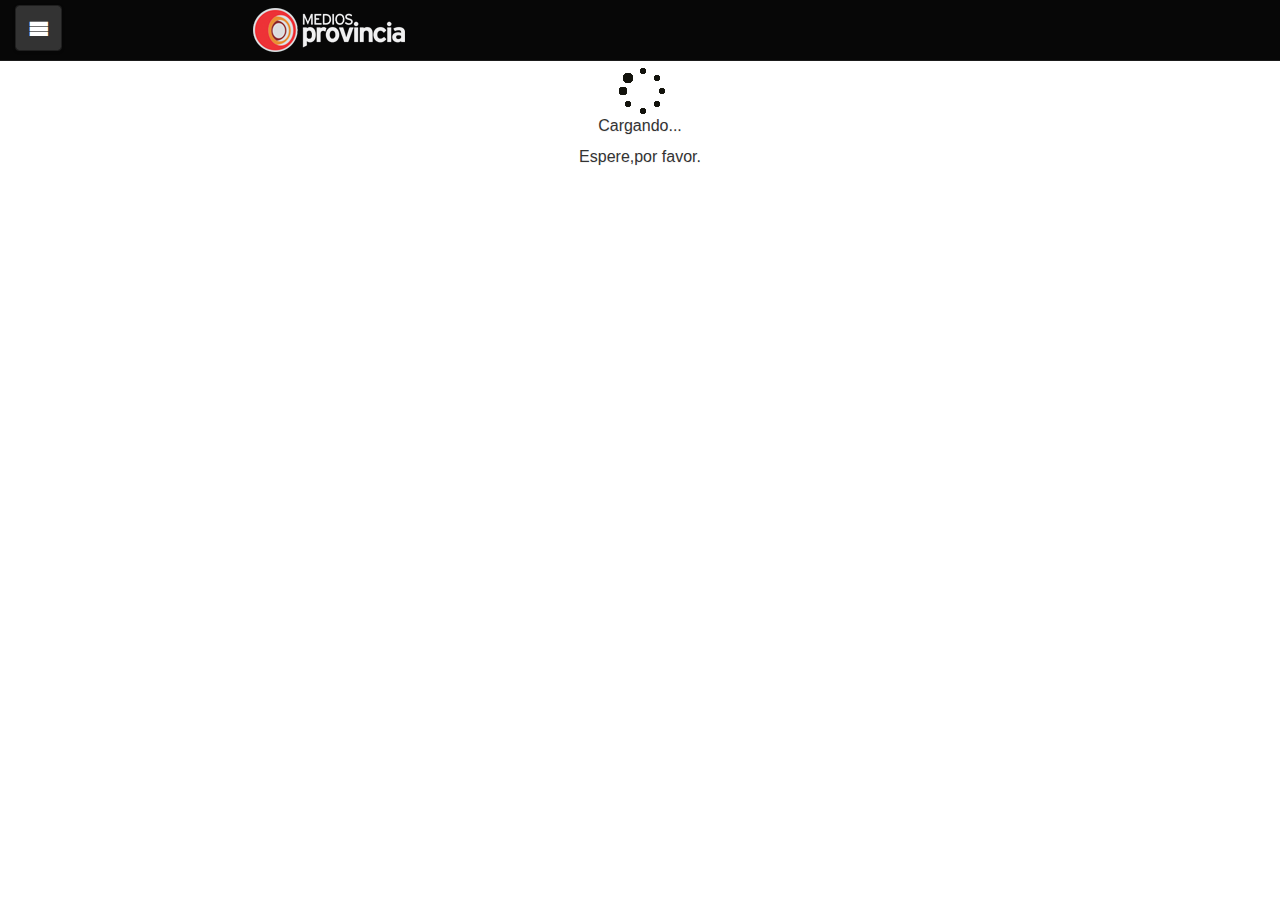
==== index.html @ b124d8d7 "enlaces nuevo intento" ====
﻿<!DOCTYPE html>

<html>

    <head>
		<meta name="viewport" content="width=device-width, initial-scale=1, maximum-scale=1">
		<link rel="stylesheet" type="text/css" href="css/main.css">
		<link rel="stylesheet" type="text/css" href="css/bootstrap.min.css">
		<link rel="stylesheet" type="text/css" href="jquery.mobile/jquery.mobile-1.4.5.css">
		<link rel="stylesheet" type="text/css" href="jquery.mobile/icon-pack-custom.css">
		<SCRIPT TYPE="text/javascript" src="jquery.mobile/jquery-1.7.2.min"></SCRIPT>
		<SCRIPT TYPE="text/javascript" src="jquery.mobile/jquery.mobile-1.4.5.js"></SCRIPT>
		<script type="text/javascript" src="cordova.js"></script>	
		<script type="text/javascript" charset="utf-8" src="plugins/org.apache.cordova.inappbrowser/www/inappbrowser.js"></script>
	<script>
document.addEventListener("deviceready", onDeviceReady, false);
function onDeviceReady() {
    window.open = cordova.InAppBrowser.open;
}

		function show(url) {

    var target = "_blank";

    var options = "location=yes,hidden=yes";

    inAppBrowserRef = cordova.InAppBrowser.open(url, target, options);

    inAppBrowserRef.addEventListener('loadstart', loadStartCallBack);

    inAppBrowserRef.addEventListener('loadstop', loadStopCallBack);

    inAppBrowserRef.addEventListener('loaderror', loadErrorCallBack);

}
		</script>
    </head>
	<body >
	 <!------------Pagina Principal------- -->
		<div data-role="page" id="principal" data-title="Principal">
			<div  data-role="panel" data-display="reveal" data-position="left" id="panel1">
				<div data-role="header" class="ui-b" data-theme="b"> <h1 >Menú</h1>
					<a class="ui-btn-left" href="#demo-links" data-rel="close" data-icon="delete" data-role="button" data-iconpos="notext"></a>
				</div>
				<div data-role="content">
					<ul data-role="listview" style="margin:0px"> 
						<li> <a onclick="noticias('1')" data-transition='flip' href="#todas"  > Informaci&oacuten General</a></li>
						<li> <a onclick="noticias('2')" data-transition='flip' href="#todas"> Policiales</a></li>
						<li> <a onclick="noticias('3')" data-transition='flip' href="#todas"  > Interior</a></li>
						<li> <a onclick="noticias('4')" data-transition='flip' href="#todas"  > Nacionales</a></li>
						<li> <a onclick="noticias('5')" data-transition='flip' href="#todas"  > Internacionales</a></li>
						<li> <a onclick="noticias('6')" data-transition='flip' href="#todas"> Deportes</a></li>
						<li> <a onclick="noticias('7')"  data-transition='flip' href="#todas"> Espet&aacuteculos </a></li>
						<li> <a href="#contacto"  data-transition='flip' > Contacto</a></li>
					</ul>
						
				</div>
				
			</div><!--fin panel-->
			<div data-role="header"  data-id="fijo" data-position="fixed" class="ui-b" data-theme="b" style="  padding: 5px 0px 5px 0px;">
				<div class="col-xs-2">
					<a href="#panel1" id="butonham" data-role="button"  data-theme="b"><span class="icon-menu"></span></a>
				</div>
				<div class="col-xs-10">
					<img src="img/medios_provincia.png">
				</div>
					
			</div>
			<div data-role="content" class="ui-fondo" data-theme="fondo">
				<div id="cargando" class="cargando" ><img  src="img/load.gif" >
				<p>Cargando...</p>
				<p>Espere,por favor. </p>
				
				</div>
				 
				<div class="carusel">
					<div id="myCarousel" class="carousel slide" data-ride="carousel">
						<div class="carousel-inner" role="listbox">
							
						</div>
						<a class="left carousel-control" href="https://getbootstrap.com/examples/carousel/#myCarousel" role="button" data-slide="prev">
							<span class="icon-left" aria-hidden="true"></span>
							<span class="sr-only">Previous</span>
						</a>
						<a class="right carousel-control" href="https://getbootstrap.com/examples/carousel/#myCarousel" role="button" data-slide="next">
							<span class=" icon-right" aria-hidden="true"></span>
							<span class="sr-only">Next</span>
						</a>
					</div><!-- /.carousel -->
					<!--<a class="boton-mas" href="#tiempopopular" onclick="tiempopopular()" data-role="button" data-icon="plus" data-iconpos="left">
					<p>Más Noticias en</p>
						<img class="img-responsive" src="img/tiempo-popular.png">
					</a>-->
				</div>
				<div class="opciones row">
					<div class="col-xs-12"><p  class="titulo-seccion">Más noticias</p></div>
					<div class="col-xs-12">
						<a href="#tiempopopular" data-transition='flip'>
							<img class="img-responsive" src="img/tiempo-popular.png">
						</a>
					</div>
					<div class="col-xs-12"><p  class="titulo-seccion">Síguenos</p></div>
					<div class="col-xs-6 ">	<div class="col-xs-12"><a href="https://www.facebook.com/c13mediosprovincia/?fref=ts"  data-transition="pop" onclick="cargarview()" ><img class="img-responsive" src="img/facebook.png"></a></div>	<div class="col-xs-12"><span>MediosProvincia</span></div></div>
					<div class="col-xs-6 "><a href="https://twitter.com/mediosprovincia" target="_system" onclick="cargarview()"><div class="col-xs-12"><img class="img-responsive" src="img/twitter.png"></div><div class="col-xs-12"><span>@mediosProvincia</span></div></a></div>
					
					<div class="col-xs-12"><p class="titulo-seccion">Escúchanos </p></div>
					<div class="col-xs-4"><a href="#" onclick="show('http://tunein.com/radio/Radio-Provincia-919-s158176/')"><img class="img-responsive" src="img/radio_provincia.png"></div></a>
					<div class="col-xs-4"><a href="http://tun.in/sftBG" target="_system" onclick="cargarview()"><img class="img-responsive"src="img/radio_blue.png"></a></div>
					<div class="col-xs-4"><a href="http://tun.in/sftBG" target="_blank" onclick="cargarview()"><img class="img-responsive"src="img/radio_blue.png"></a></div>
					<div class="col-xs-4"><a href="http://tun.in/sftBG" target="_self" onclick="cargarview()"><img class="img-responsive"src="img/radio_blue.png"></a></div>
					<div class="col-xs-4"><a href="#" onclick="window.open('http://tun.in/sftwu', '_system');"><img class="img-responsive" src="img/radio_sur.png"></a></div>
						
					<div class="col-xs-12"><p  class="titulo-seccion">Míranos </p></div>
					<div class="col-xs-4"><a href="http://www.ustream.tv/channel/medios-provincia" onclick="cargarview()" target="_system"><img class="img-responsive" src="img/canal13.png" style="  width: 100px; "></a></div>
					<div class="col-xs-4"><a href="https://www.youtube.com/channel/UCHw7xtqHYqdsENbX_fJTfrA" onclick="cargarview()" target="_system"><img class="img-responsive" src="img/gente.png" style="  width: 100px; "></a></div>					
					<div class="col-xs-4"><a href="https://www.youtube.com/channel/UCIkNEcci_cyXraDcw_XKsuA" onclick="cargarview()" target="_blank"><img class="img-responsive" src="img/noticiero13.png" style="  width: 100px; "></a></div>
						
					<div class="col-xs-12"><p  class="titulo-seccion">Contáctenos </p></div>
					<div class="col-xs-4"><a onclick="whatsapp();" target="_system"><div class="col-xs-12"><img class="img-responsive" src="img/whatsapp.png"></div><div class="col-lg-12"><span>380-4499197</span></div></a></div>
					<div class="col-xs-4"><a href="#contacto"  ><div class="col-xs-12"><img class="img-responsive" src="img/webmail.png"></div><div class="col-lg-12"><span>Envianos Aquí</span></div></a></div>
					<div class="col-xs-4"><a href="tel:+543804490111"><div class="col-xs-12"><img class="img-responsive" src="img/telefono.png"></div><div class="col-lg-12"><span>380-4490111</span></div></a></div>
								
				</div>
					
			</div>
			<div data-role="footer" >
				
			</div>
				
		</div>
		<div data-role="page" id="tiempopopular"  data-title="">
		<script> 
			tiempopopular();
			function tiempopopular() 
{
$("#primera").html("");
$("#secundarias").html("");
	archivoValidacion = "http://www.tiempopopular.com.ar/json/principal.php?jsoncallback=?"


	$.getJSON( archivoValidacion, {id:1})

	.done(function(data2) {
	
	/*$("#cargando").css("display","none");*/
		$(data2).each(function (index, data2) {
			$("#primera").append(
		
			"<a href='#noticia1' data-transition='flip'  onclick='cargar("+data2.id_Noticia+");'>"+
			"<H1 class='titulo_primera'>"+data2.titulo+"</h1>"+
			"<div style='float: right;   position: absolute;'>"+
				"<a  onclick='redsocial("+1+","+data2.id_Noticia+")'><span class='icon-whatsapp'></span></a>"+
				"<a onclick='redsocial("+2+","+data2.id_Noticia+")'><span class='icon-facebook'></span></a>"+
				"<a onclick='redsocial("+3+","+data2.id_Noticia+")'><span class='icon-twitter'></span></a></div>"+
			"<img class='img-responsive' src='http://tiempopopular.com.ar/2014/imagenes/"+data2.url+"_s.jpg'>"+
			" </a> <hr>"
			);
		});
		$("#cargando2").css("display","none");
		
	})
	
	.error( function(data2) { 
	$("#cargando2").css("display","block");
	$("#cargando2").append("<p>Compruebe su conexion a internet</p>"); } )

	$.getJSON( archivoValidacion, {id:2})

		.done(function(data2) {
		
		/*$("#cargando").css("display","none");*/
			$(data2).each(function (index, data2) {
				$("#secundarias").append(
			
				"<a href='#noticia1' data-transition='flip'  onclick='cargar("+data2.id_Noticia+");'>"+
			"<H1 class='titulo_primera'>"+data2.titulo+"</h1>"+
			"<div style='float: right;   position: absolute;'>"+
				"<a  onclick='redsocial("+1+","+data2.id_Noticia+")'><span class='icon-whatsapp'></span></a>"+
				"<a onclick='redsocial("+2+","+data2.id_Noticia+")'><span class='icon-facebook'></span></a>"+
				"<a onclick='redsocial("+3+","+data2.id_Noticia+")'><span class='icon-twitter'></span></a></div>"+
			"<img class='img-responsive' src='http://tiempopopular.com.ar/2014/imagenes/"+data2.url+"_s.jpg'>"+
			" </a> <hr>"
				);
			});
			$("#cargando").css("display","none");
			
		})
			$.getJSON( archivoValidacion, {id:3})

		.done(function(data2) {
	
		/*$("#cargando").css("display","none");*/
			$(data2).each(function (index, data2) {
		
				$("#infogral").append(
							
							"<div class='row'><a href='#noticia1' data-transition='flip'  onclick='cargar("+data2.id_Noticia+");'>"+
						
				"<div class='col-xs-12 col-sm-12'><div class='box-img-secundarias'><img  class='img-responsive' src='http://tiempopopular.com.ar/2014/imagenes/"+data2.url+"_s.jpg'></div>"+
				"<div class='box-titulo-secundarias'><H1 class='titulo_segundas'>"+data2.titulo+"</h1></div></div>"+
				"<div class='redes'>"+
					"<a  onclick='redsocial("+1+","+data2.id_Noticia+")'><span class='icon-whatsapp'></span></a>"+
					"<a onclick='redsocial("+2+","+data2.id_Noticia+")'><span class='icon-facebook'></span></a>"+
					"<a onclick='redsocial("+3+","+data2.id_Noticia+")'><span class='icon-twitter'></span></a></div>"+
				"</a></div> <hr>"
									
									);
			
			
			});
			$("#cargando").css("display","none");
		
		})
		
	}	
		</script>
			<div  data-role="panel" data-display="reveal" data-position="left" id="panel2">
				<div data-role="header" class="ui-b" data-theme="b"> <h1 >Menú</h1>
					<a class="ui-btn-left" href="#demo-links" data-rel="close" data-icon="delete" data-role="button" data-iconpos="notext"></a>
				</div>
				<div data-role="content">
					<ul data-role="listview" style="margin:0px"> 
						<li> <a onclick="noticias('1')" data-transition='flip' href="#todas"  > Informaci&oacuten General</a></li>
						<li> <a onclick="noticias('2')" data-transition='flip' href="#todas"> Policiales</a></li>
						<li> <a onclick="noticias('3')" data-transition='flip' href="#todas"  > Interior</a></li>
						<li> <a onclick="noticias('4')" data-transition='flip' href="#todas"  > Nacionales</a></li>
						<li> <a onclick="noticias('5')" data-transition='flip' href="#todas"  > Internacionales</a></li>
						<li> <a onclick="noticias('6')" data-transition='flip' href="#todas"> Deportes</a></li>
						<li> <a onclick="noticias('7')"  data-transition='flip' href="#todas"> Espet&aacuteculos </a></li>
						<li> <a href="#contacto"  data-transition='flip' > Contacto</a></li>
					</ul>
						
				</div>
				
			</div><!--fin panel-->
			<div data-role="header"  data-id="fijo" data-position="fixed" class="ui-b" data-theme="b" style="  padding: 5px 0px 5px 0px;">
				<div class="col-xs-2 col-sm-2">	
					<a href="#panel2" id="butonham" data-role="button"  data-theme="b"><span class="icon-menu"></span></a>
				</div>
				<div class="col-xs-7 col-sm-7">
					
				</div>	
				<div class="col-xs-3 col-sm-3">
					<a href="#principal" data-role="button" data-rel="back" data-iconpos="notext"><span class="icon-back"></span></a>
				</div>
			</div>
			<div data-role="content" class="ui-fondo" data-theme="fondo">
				<div id="cargando2" class="cargando" ><img  src="img/load.gif" ><p>Cargando...</p></div>
				<div class="col-lg-12 logo">
					<img class="img-responsive"  src="img/tiempo-popular.png">
					<p >
						<a class="web" href="http://www.tiempopopular.com.ar" target="_system"  onclick="tiempopopular()"><span class="icon-web"></span> Ver Web </a>
					</p>
				</div>
				<div class="row" id="primera"></div>	
				<div class="row" id="secundarias"></div>
				<div class="row" id="infogral">
				<span class="title-categoria">Información General</span>
				</div>
					<p  class="titulo-mas">Más noticias</p>
				<div class="row box-mas">
			
					<div class="col-xs-6"><a onclick="noticias('3')"  data-transition='flip' href="#todas">Interior</a></div>
					<div class="col-xs-6"><a onclick="noticias('2')"  data-transition='flip' href="#todas">Policiales</a></div>
					<div class="col-xs-6"><a onclick="noticias('4')"  data-transition='flip' href="#todas">Nacionales</a></div>
					<div class="col-xs-6"><a onclick="noticias('5')"  data-transition='flip' href="#todas">Internacionales</a></div>
					<div class="col-xs-6"><a onclick="noticias('6')"  data-transition='flip' href="#todas">Deportes</a></div>
					<div class="col-xs-6"><a onclick="noticias('7')"  data-transition='flip' href="#todas">Espet&aacuteculos </a></div>
					
			
				
				</div>
			</div>
			<div data-role="footer" >
			www.tiempopopular.com.ar
			</div>
		</div>
		
		<!------------Pagina Noticia Indivudual--------->
	<div data-role="page"   id="noticia1">
	
			
			<div data-role="header"  data-id="fijo" data-position="fixed" class="ui-b" data-theme="b" style="  padding: 5px 0px 5px 0px;">
							
				<div class="col-xs-9">
					
				</div>
				<div class="col-xs-3">
					<a href="#principal" data-role="button" data-rel="back" data-iconpos="notext"><span class="icon-back"></span></a>
				</div>
				
					
			</div>
			<div data-role="content" class="ui-fondo" data-theme="fondo">
				<div class="col-lg-12 logo">
					<img class="img-responsive"  src="img/tiempo-popular.png">
				</div>
				<div id="noticia"></div>
			</div>
			<div data-role="footer" data-id="fijo"  >
			<p> compartí esta noticia </p>
				<div id="iconos">
					
				</div>
			</div>
	</div>
	<!--- todas -->
	<div data-role="page" id="todas">
		
			<div data-role="header"  data-id="fijo" data-position="fixed" class="ui-b" data-theme="b" style="  padding: 5px 0px 5px 0px;">
				<div class="col-xs-2 col-sm-2">	
				
				</div>
				<div class="col-xs-7 col-sm-7">
					<img src="img/medios_provincia.png">
				
				</div>	
				<div class="col-xs-3 col-sm-3">
					<a href="#principal" data-role="button" data-rel="back" data-iconpos="notext"><span class="icon-back"></span></a>
				</div>
			</div>
			<div data-role="content" class="ui-fondo"  data-theme="fondo">
			
			<form class="ui-filterable">
			<input id="filtronoticia" data-type="search"></form>
			<ul data-role="listview" data-filter="true" data-input="#filtronoticia"		data-inset="true"	id="noticias">

	
			</div>
			
		
			
				
		<div data-role="footer" >
		<p  class="titulo-mas">Más noticias</p>
				<div class="row box-mas">
			
					<div class="col-xs-6"><a onclick="noticias('3')"  data-transition='flip' href="#todas">Interior</a></div>
					<div class="col-xs-6"><a onclick="noticias('2')"  data-transition='flip' href="#todas">Policiales</a></div>
					<div class="col-xs-6"><a onclick="noticias('4')"  data-transition='flip' href="#todas">Nacionales</a></div>
					<div class="col-xs-6"><a onclick="noticias('5')"  data-transition='flip' href="#todas">Internacionales</a></div>
					<div class="col-xs-6"><a onclick="noticias('6')"  data-transition='flip' href="#todas">Deportes</a></div>
					<div class="col-xs-6"><a onclick="noticias('7')"  data-transition='flip' href="#todas">Espet&aacuteculos </a></div>
			
					
			
				
				</div>
			www.tiempopopular.com.ar
			</div>
			
	</div>
	
	<!------------Pagina Contacto--------->
	<div data-role="page" id="contacto">
			
			<div data-role="header"  data-id="fijo" data-position="fixed" class="ui-b" data-theme="b" style="  padding: 5px 0px 5px 0px;">		
				<div class="col-xs-9"><p> Contactesé con nosotros </p>				</div>
				<div class="col-xs-3">
					<a href="#principal" data-role="button" data-rel="back" data-iconpos="notext"><span class="icon-back"></span></a>
				</div>		
			</div>
			<div data-role="content" class="ui-fondo"  data-theme="fondo">
				<div class="col-lg-12">
					<div id="alertaco" style="display:none;"	class="alert alert-success" role="alert"></div>
					
					<div class="form-group">
						<input type="text"  class="form-control"  id="nombre" placeholder="Ingrese su Nombre">
					</div>
					<div class="form-group">
						<textarea name="" id="mensaje" placeholder="Su mensaje" data-mini="false"></textarea>
					</div>
				   <div class="form-group">
						<input id="btnDefaultSMS"  class="btn-contacto" onclick="enviarcorreo()" type="submit"   value="Enviar" >
					</div>
				</div>
			</div>
	</div>
	</body>
</html>

  
		<SCRIPT TYPE="text/javascript" src="js/phonegap-1.4.1.js"></SCRIPT>
		<script type="text/javascript" src="PushNotification.js"></script>
		<SCRIPT TYPE="text/javascript" src="js/jquery-2.0.3.js"></SCRIPT>
		<SCRIPT TYPE="text/javascript" src="js/bootstrap.min.js"></SCRIPT>
		
		<SCRIPT TYPE="text/javascript" src="js/main.js"></SCRIPT>
		 <script type="text/javascript" src="js/index.js"></script>
		 
        <script type="text/javascript">
		
		if (localStorage.getItem('clave')){
		init();
	
	}
	else{
		 
         app.initialize();

		 }
        </script>
		<script>
			$(document).ready(function(){
			alto=$( window ).height();
			centro=alto/3;
			centro2=centro;
			$("#cargando").css("min-height",alto);
			$("#cargando2").css("min-height",alto);
			$("#myCarousel").carousel({interval: 5000, pause: "hover"});
			})
			
			function whatsapp(){
			
			cordova.plugins.Whatsapp.send("+5493804499197");
			}
			
			function cargarview(){
			$("#cargando").html("");
	
			$("#cargando").css("display","block");
			$("#cargando").append("<img  src='img/load.gif'>"); 
			$("#cargando").append("<p>Cargando...</p>"); 
			$("#cargando").css("height","980px");
			$("#cargando").css("background","rgba(7, 7, 7, 0.57)");
			$("#cargando").css("padding-top","400px");
			$("#cargando").css("font-size","25px");
			
			$("#cargando").css("color","white");
			
			}
			
			
		</script>
		
</html>
---- css/main.css ----
.ui-bar-b{      
background: #070707 !important;
}		
a {    text-decoration: none;
    color: white !important;
}
span {
	font-size: 12px;
    color: black;
    text-shadow: none;
    text-align: center;
	    text-align: center;
    font-weight: 600;
}

.img-responsive {
    display: initial !important;
	}
.row{
    margin: 0px !important;;
}

.ui-header-fixed >img{
width: 50px;
float: left;

}
.ui-header-fixed >img:first-child{
width: 130px;
}
.ui-header-fixed p{
    text-shadow: none;
    font-size: 140%;
    font-weight: 100;
    text-align: right;

}

.ui-listview > .ui-li-static, .ui-listview > .ui-li-divider, .ui-listview > li > a.ui-btn {
    background-color: #6b6969 !important /*{a-bup-background-color}*/;
    border-color: #ddd /*{a-bup-border}*/;
    color: #333 /*{a-bup-color}*/;
    text-shadow: none !important;
}
.img-responsive{
    display: -webkit-inline-box;}
	
	
.cargando{
    height: 680px;
    position: absolute;
    z-index: 400;
    background: white;
    width: 100%;
    text-align: center;

}
.cargando p:first-child
{
    margin-top: 30%;
}

.carousel-caption p {
    font-size: 12px;
    margin: 10px;
    text-align: justify;
}
.carousel-caption h1 {
    margin-top: 0px !important;
    padding: 5px;
       font-weight: 900;
    text-align: center;
    line-height: 1;
  font-size: 25px;
    font-family: sans-serif;
    color: #fff;
    text-shadow: 2px 2px 5px #000;
    padding-bottom: 5px;
}
.carousel-caption {
    right: 0 !important;
    left: 0 !important;
    bottom: 0 !important;
    padding: 10px 0px 0px 0px!important;
}
.carousel-inner>.item>a>img, .carousel-inner>.item>img {
	 width:100%}
 .ui-btn{ margin: 0px !important}
 
.opciones{
   
    text-align: center;
}
.facebook{
    background: #3b5598;
    padding: 5px 0px;
}
.twiter{
    background: #0089D6;
    padding: 5px 0px;
}
.youtube{
  color:black;
    padding: 5px 0px;
}
.titulo-seccion{
          border: 2px black solid;
    padding: 2px;
    font-size: 18px;
    font-weight: 600;
    color: #0E0E0E;
    margin-top: 10px;
    box-shadow: 1px 1px 5px black;
    text-shadow: none;

}



.boton-mas{
    background-color:#F3192C !important;
    border-color: #ddd /*{a-bup-border}*/;
    color: #333 /*{a-bup-color}*/;
    text-shadow: 0 /*{a-bup-shadow-x}*/ 1px /*{a-bup-shadow-y}*/ 0 /*{a-bup-shadow-radius}*/ #f3f3f3 /*{a-bup-shadow-color}*/;
    padding: 3px !important;
}
.boton-mas> p
{
   color: white;
    padding: 0px;
    margin: 0px;
}
/* --------------------------tiempo popular--------------------*/
 .logo{
    text-align: center;
}
.web{
color:black !important;
}

.titulo_primera {
       color: #E80B0B;
    text-align: center;
    font-size: 25px;
    padding: 0px 5px;
    font-weight: 900;
    text-shadow: 0px 0px 1px #000000;
}
.box-titulo-secundarias{
    right: 0 !important;
    left: 0 !important;
    bottom: 0 !important;
    padding: 10px 0px 0px 0px!important;
    position: absolute;
    z-index: 200;
}
.box-img-secundarias{
    position: relative;
}
#primera>img, #secundarias>img{
width:100%;
}
.box-img-secundarias>img{
	width:100%;
}
#primera> .redes{
    position: absolute;
    z-index: 3; 
}
.redes{
       float: right;
}
.copete {
  margin: 0 0 10px;
    font-size: 18px;
    text-align: justify;
    padding: 5px 15px;
	    text-shadow: none;
}
.titulo_segundas {
       color: #FFFFFF;
    text-align: center;
  font-size: 25px;
    padding: 2px;
    text-shadow: 3px 2px 8px black;
    font-weight: 900;
}

.title-categoria {
      font-family: 'Gotham-Black';
    font-size: 25px;
    color: #8a8a8a;
    text-transform: uppercase;
    border-bottom: 2px black dotted;
    line-height: 48px;
}
.fondo-rojo{
    background: #F3192C;
    color: white;}

	.titulo-mas{
	border: 2px black solid;
    padding: 2px;
    font-size: 18px;
    font-weight: 600;
    text-align: center;
    margin: 0px;
    background: #ce171a;
    color: #ffffff;
    box-shadow: 1px 1px 5px black;
    text-shadow: none;}
	.box-mas{
	    background: black;
    text-shadow: none;
    text-align: center;
	}
.box-mas>.col-xs-6,.box-mas>.col-sm-6 {
padding:20px 0px;
}
/* --------------------------Blue--------------------*/
#blue>.ui-fondo
 {
    text-align: center;
    background: url("../img/blu.png");
}
.ui-footer{
text-align:center;
}
/*-------------------------- individual -------------------*/
.copete_individual{
	font-size: 14px;
    text-align: justify;
    padding: 13px;
    font-style: italic;
	}
#noticia>img{ width:100% }
.imgred:first-child{
	padding:5px !important;
}
.imgred{
	padding:10px; 
	}
/*** contacto **/
#contacto{
    padding-top: 79px;
    background: black;
    font-size: 15px;
}
.btn-contacto{
    color: #fff !important;
    background-color: #337ab7 !important;
    border-color: #2e6da4 !important;
    opacity: 1 !important;
    z-index: 100 !important;
    text-indent: 0 !important;
	font-size: 16px !important;
}
.tituseccion{
    font-size: 35px;
    text-align: center;
    font-weight: 600;
    color: #ca1212;
    text-shadow: 0px 0px 2px black;
}
/*************/
#noticias .col-xs-12{
margin:0px;
padding:0px}
#noticias .redes{
    position: absolute;}
	
#infogral .col-xs-12{
margin:0px;
padding:0px}
#infogral .redes{
    position: absolute;}
/* --------------------------Iconos--------------------*/
@font-face{
	font-family:iconos;
	src:url(../font/icomoon.ttf) format("truetype");
} 

.icon-menu:before{
font-family: iconos;
    content: "\e9cf";
    color: white;
    font-size: 20px;
}
.icon-back:before {
    font-family: iconos;
    content: "\e982";
    color: white;
    font-size: 20px;

}
.icon-right:before{
font-family: iconos;
    content: "\ea49";
    color: white;
    font-size: 25px;
	    position: relative;
    top: 90px;
}
.icon-left:before{
font-family: iconos;
    content: "\ea4b";
    color: white;
    font-size: 25px;
	    position: relative;
    top: 90px;
}
.icon-web:before{
font-family: iconos;
    content: "\e9da";
    color: black;
    font-size: 20px;
	
}
.play:before {
    font-family: iconos;
    font-size: 205px;
    content: "\ea1d";
}
.radio-whatsapp:before {
 font-family: iconos;
    content: "\ea97";
	font-size:30px;
	 border-radius: 40px;	
	     color: #42BB1C;
    background: white;
	}
	
.radio-twitter:before {
 font-family: iconos;
     color: white;
    content: "\e909";
    font-size: 30px;
    background: #22AADD;
    padding: 2px;
}


.radio-facebook:before {
 font-family: iconos;
    content: "\e908";
	color: #FFFFFF;
    background: #3430DE;
    font-size: 30px;
}
.icon-whatsapp:before {
    font-family: iconos;
    content: "\ea97";
    font-size: 30px;
    border-radius: 40px;
    color: #FFFFFF;
    background: #42BB1C;
    padding: 5px;
}
	
.icon-twitter:before {
    font-family: iconos;
    color: #FFFFFF;
    content: "\e909";
    font-size: 20px;
    background: #22AADD;
    border-radius: 20px;
    padding: 10px;
}

.icon-facebook:before {
    font-family: iconos;
    content: "\e908";
    color: #FFFFFF;
    background: #3430DE;
    font-size: 20px;
    padding: 10px;
    border-radius: 20px;
}
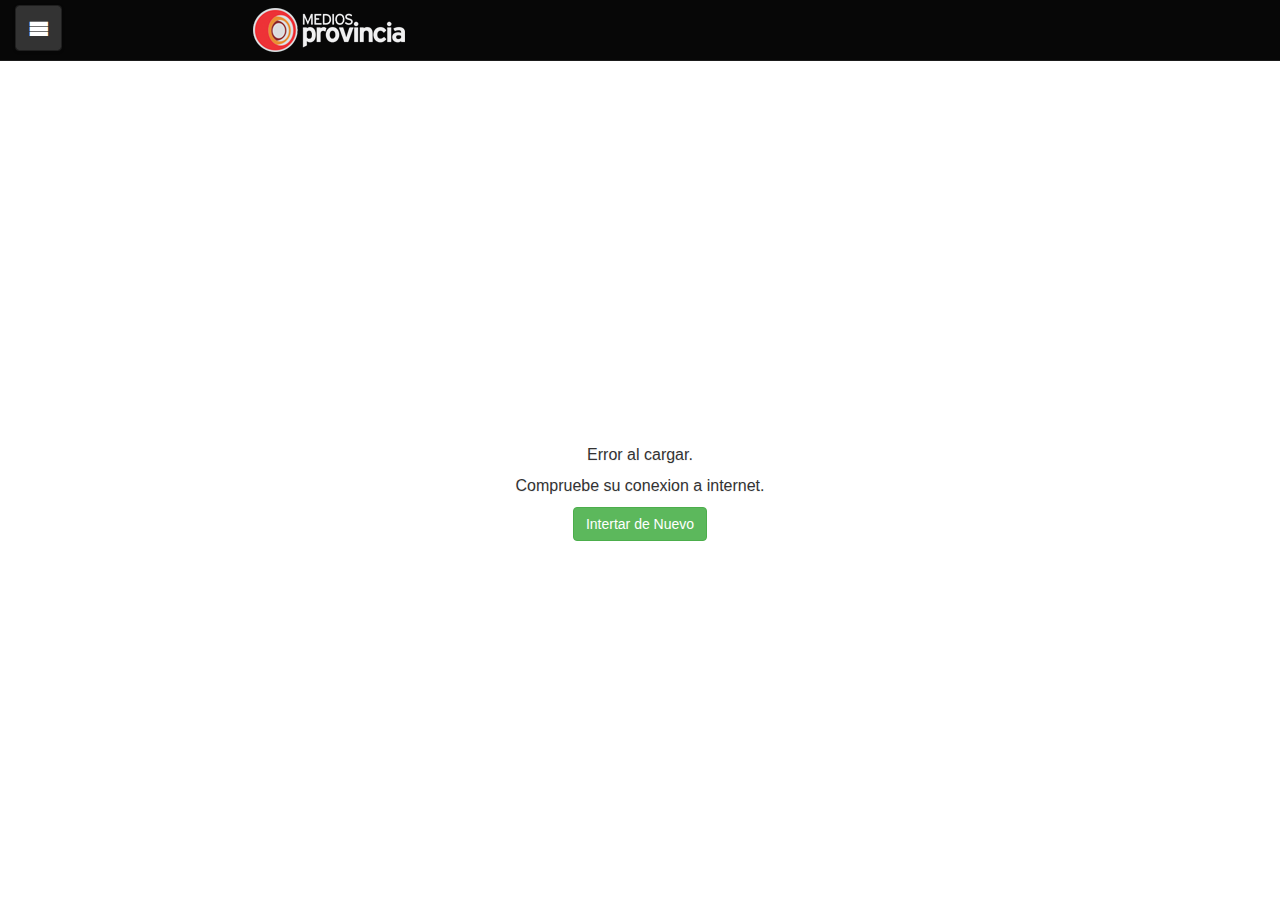
==== commit 3f0624bf: "enlaces nativooos" ====
--- a/index.html
+++ b/index.html
@@ -12,30 +12,9 @@
 		<SCRIPT TYPE="text/javascript" src="jquery.mobile/jquery.mobile-1.4.5.js"></SCRIPT>
 		<script type="text/javascript" src="cordova.js"></script>	
 		<script type="text/javascript" charset="utf-8" src="plugins/org.apache.cordova.inappbrowser/www/inappbrowser.js"></script>
-	<script>
-document.addEventListener("deviceready", onDeviceReady, false);
-function onDeviceReady() {
-    window.open = cordova.InAppBrowser.open;
-}
-
-		function show(url) {
-
-    var target = "_blank";
-
-    var options = "location=yes,hidden=yes";
-
-    inAppBrowserRef = cordova.InAppBrowser.open(url, target, options);
-
-    inAppBrowserRef.addEventListener('loadstart', loadStartCallBack);
-
-    inAppBrowserRef.addEventListener('loadstop', loadStopCallBack);
-
-    inAppBrowserRef.addEventListener('loaderror', loadErrorCallBack);
-
-}
-		</script>
+	
     </head>
-	<body >
+	<body onload="init()">
 	 <!------------Pagina Principal------- -->
 		<div data-role="page" id="principal" data-title="Principal">
 			<div  data-role="panel" data-display="reveal" data-position="left" id="panel1">
@@ -104,11 +83,11 @@
 					<div class="col-xs-6 "><a href="https://twitter.com/mediosprovincia" target="_system" onclick="cargarview()"><div class="col-xs-12"><img class="img-responsive" src="img/twitter.png"></div><div class="col-xs-12"><span>@mediosProvincia</span></div></a></div>
 					
 					<div class="col-xs-12"><p class="titulo-seccion">Escúchanos </p></div>
-					<div class="col-xs-4"><a href="#" onclick="show('http://tunein.com/radio/Radio-Provincia-919-s158176/')"><img class="img-responsive" src="img/radio_provincia.png"></div></a>
+					<div class="col-xs-4"><a href="#" onclick="window.open('http://tunein.com/radio/Radio-Provincia-919-s158176/','_system','location=yes')"><img class="img-responsive" src="img/radio_provincia.png"></a></div>
+					<div class="col-xs-4"><a href="#" onclick="window.open('http://tun.in/sftBG')" ><img class="img-responsive"src="img/radio_blue.png"></a></div>
 					<div class="col-xs-4"><a href="http://tun.in/sftBG" target="_system" onclick="cargarview()"><img class="img-responsive"src="img/radio_blue.png"></a></div>
-					<div class="col-xs-4"><a href="http://tun.in/sftBG" target="_blank" onclick="cargarview()"><img class="img-responsive"src="img/radio_blue.png"></a></div>
 					<div class="col-xs-4"><a href="http://tun.in/sftBG" target="_self" onclick="cargarview()"><img class="img-responsive"src="img/radio_blue.png"></a></div>
-					<div class="col-xs-4"><a href="#" onclick="window.open('http://tun.in/sftwu', '_system');"><img class="img-responsive" src="img/radio_sur.png"></a></div>
+					<div class="col-xs-4"><a href="#" onclick="window.open('http://tun.in/sftwu', '_system','location=no');"><img class="img-responsive" src="img/radio_sur.png"></a></div>
 						
 					<div class="col-xs-12"><p  class="titulo-seccion">Míranos </p></div>
 					<div class="col-xs-4"><a href="http://www.ustream.tv/channel/medios-provincia" onclick="cargarview()" target="_system"><img class="img-responsive" src="img/canal13.png" style="  width: 100px; "></a></div>
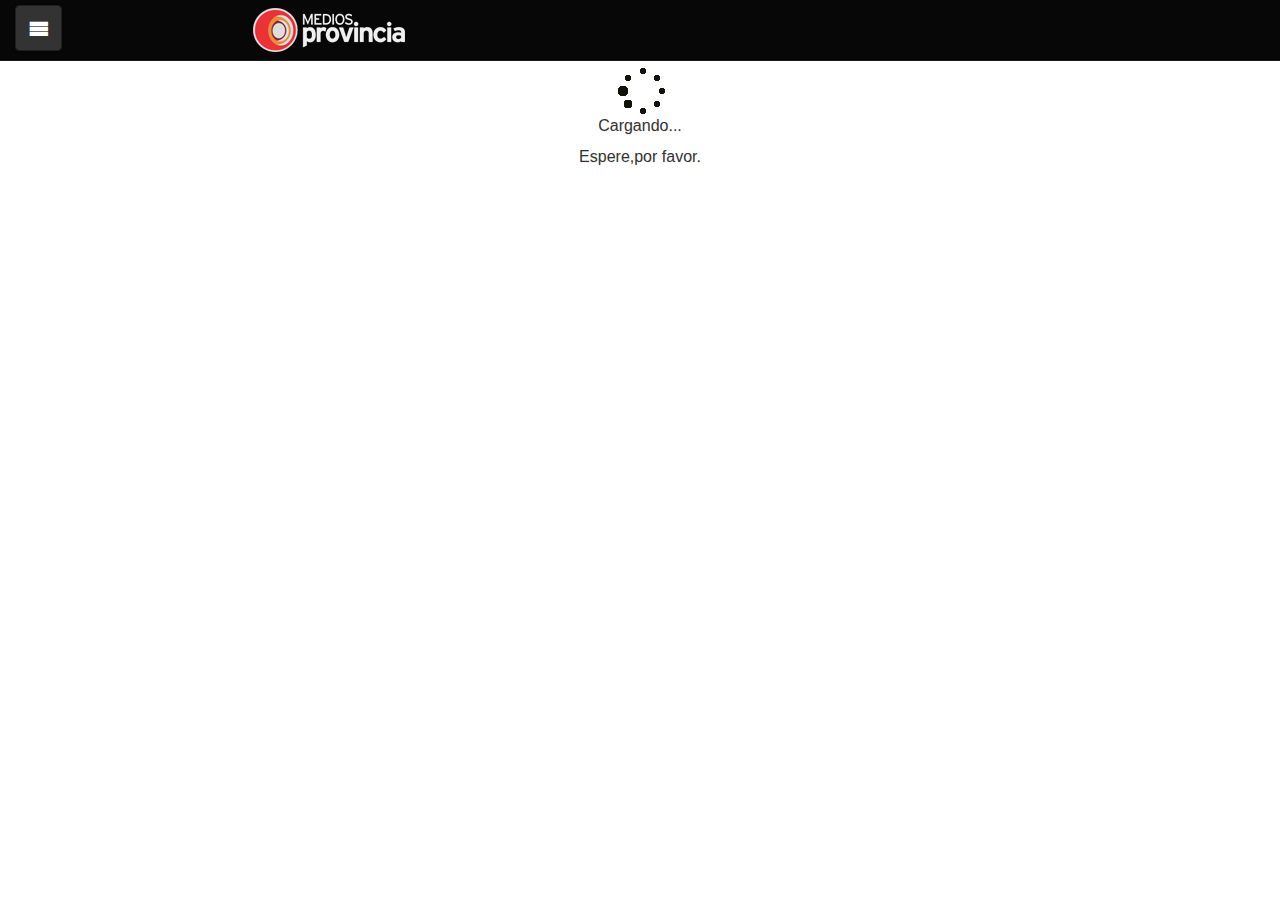
==== commit 091642be: "enlaces siii" ====
--- a/index.html
+++ b/index.html
@@ -14,7 +14,7 @@
 		<script type="text/javascript" charset="utf-8" src="plugins/org.apache.cordova.inappbrowser/www/inappbrowser.js"></script>
 	
     </head>
-	<body onload="init()">
+	<body>
 	 <!------------Pagina Principal------- -->
 		<div data-role="page" id="principal" data-title="Principal">
 			<div  data-role="panel" data-display="reveal" data-position="left" id="panel1">
@@ -84,10 +84,8 @@
 					
 					<div class="col-xs-12"><p class="titulo-seccion">Escúchanos </p></div>
 					<div class="col-xs-4"><a href="#" onclick="window.open('http://tunein.com/radio/Radio-Provincia-919-s158176/','_system','location=yes')"><img class="img-responsive" src="img/radio_provincia.png"></a></div>
-					<div class="col-xs-4"><a href="#" onclick="window.open('http://tun.in/sftBG')" ><img class="img-responsive"src="img/radio_blue.png"></a></div>
-					<div class="col-xs-4"><a href="http://tun.in/sftBG" target="_system" onclick="cargarview()"><img class="img-responsive"src="img/radio_blue.png"></a></div>
-					<div class="col-xs-4"><a href="http://tun.in/sftBG" target="_self" onclick="cargarview()"><img class="img-responsive"src="img/radio_blue.png"></a></div>
-					<div class="col-xs-4"><a href="#" onclick="window.open('http://tun.in/sftwu', '_system','location=no');"><img class="img-responsive" src="img/radio_sur.png"></a></div>
+					<div class="col-xs-4"><a href="#" onclick="window.open('http://tun.in/sftBG','_system','location=yes')" ><img class="img-responsive"src="img/radio_blue.png"></a></div>
+					<div class="col-xs-4"><a href="#" onclick="window.open('http://tun.in/sftwu', '_system','location=yes');"><img class="img-responsive" src="img/radio_sur.png"></a></div>
 						
 					<div class="col-xs-12"><p  class="titulo-seccion">Míranos </p></div>
 					<div class="col-xs-4"><a href="http://www.ustream.tv/channel/medios-provincia" onclick="cargarview()" target="_system"><img class="img-responsive" src="img/canal13.png" style="  width: 100px; "></a></div>
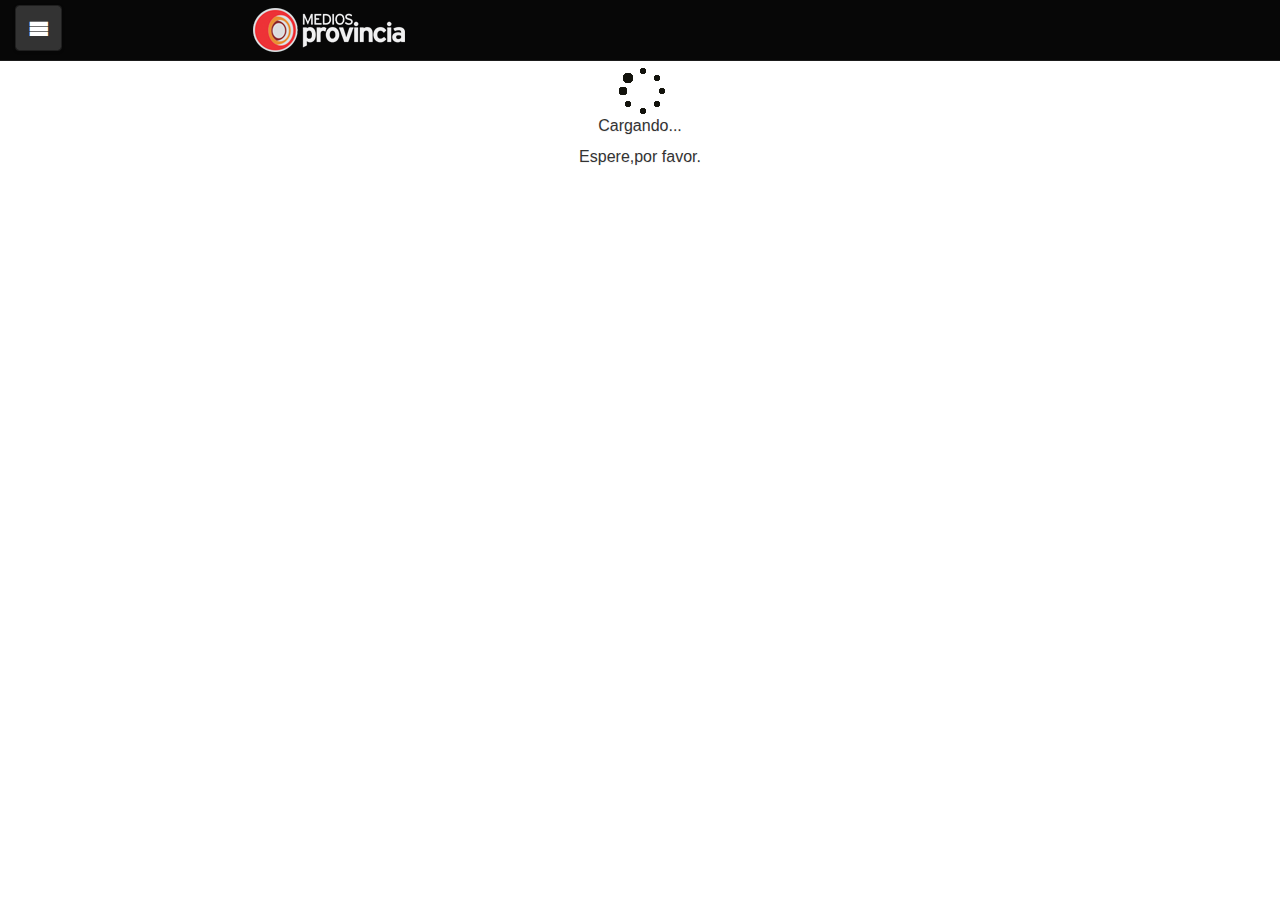
==== commit 2ee4bd63: "principal noticia" ====
--- a/index.html
+++ b/index.html
@@ -10,9 +10,26 @@
 		<link rel="stylesheet" type="text/css" href="jquery.mobile/icon-pack-custom.css">
 		<SCRIPT TYPE="text/javascript" src="jquery.mobile/jquery-1.7.2.min"></SCRIPT>
 		<SCRIPT TYPE="text/javascript" src="jquery.mobile/jquery.mobile-1.4.5.js"></SCRIPT>
-		<script type="text/javascript" src="cordova.js"></script>	
+			<SCRIPT TYPE="text/javascript" src="js/phonegap-1.4.1.js"></SCRIPT>
+		<script type="text/javascript" src="PushNotification.js"></script>
+		<SCRIPT TYPE="text/javascript" src="js/jquery-2.0.3.js"></SCRIPT>
+		<SCRIPT TYPE="text/javascript" src="js/bootstrap.min.js"></SCRIPT>
+		<script type="text/javascript" src="cordova.js"></script> 
+		<script type="text/javascript" src="js/index.js"></script>	
 		<script type="text/javascript" charset="utf-8" src="plugins/org.apache.cordova.inappbrowser/www/inappbrowser.js"></script>
-	
+        <script type="text/javascript">
+		
+		if (localStorage.getItem('clave')){
+		init();
+	
+			}
+			else{
+		 
+         app.initialize();
+
+		 }
+        </script>
+		
     </head>
 	<body>
 	 <!------------Pagina Principal------- -->
@@ -84,8 +101,8 @@
 					
 					<div class="col-xs-12"><p class="titulo-seccion">Escúchanos </p></div>
 					<div class="col-xs-4"><a href="#" onclick="window.open('http://tunein.com/radio/Radio-Provincia-919-s158176/','_system','location=yes')"><img class="img-responsive" src="img/radio_provincia.png"></a></div>
-					<div class="col-xs-4"><a href="#" onclick="window.open('http://tun.in/sftBG','_system','location=yes')" ><img class="img-responsive"src="img/radio_blue.png"></a></div>
-					<div class="col-xs-4"><a href="#" onclick="window.open('http://tun.in/sftwu', '_system','location=yes');"><img class="img-responsive" src="img/radio_sur.png"></a></div>
+					<div class="col-xs-4"><a href="#" onclick="window.open('http://tunein.com/station/?StationId=278728','_system','location=yes')" ><img class="img-responsive"src="img/radio_blue.png"></a></div>
+					<div class="col-xs-4"><a href="#" onclick="window.open('http://tunein.com/station/?StationId=278406', '_system','location=yes')"><img class="img-responsive" src="img/radio_sur.png"></a></div>
 						
 					<div class="col-xs-12"><p  class="titulo-seccion">Míranos </p></div>
 					<div class="col-xs-4"><a href="http://www.ustream.tv/channel/medios-provincia" onclick="cargarview()" target="_system"><img class="img-responsive" src="img/canal13.png" style="  width: 100px; "></a></div>
@@ -357,26 +374,7 @@
 </html>
 
   
-		<SCRIPT TYPE="text/javascript" src="js/phonegap-1.4.1.js"></SCRIPT>
-		<script type="text/javascript" src="PushNotification.js"></script>
-		<SCRIPT TYPE="text/javascript" src="js/jquery-2.0.3.js"></SCRIPT>
-		<SCRIPT TYPE="text/javascript" src="js/bootstrap.min.js"></SCRIPT>
-		
-		<SCRIPT TYPE="text/javascript" src="js/main.js"></SCRIPT>
-		 <script type="text/javascript" src="js/index.js"></script>
-		 
-        <script type="text/javascript">
-		
-		if (localStorage.getItem('clave')){
-		init();
-	
-	}
-	else{
-		 
-         app.initialize();
-
-		 }
-        </script>
+	
 		<script>
 			$(document).ready(function(){
 			alto=$( window ).height();
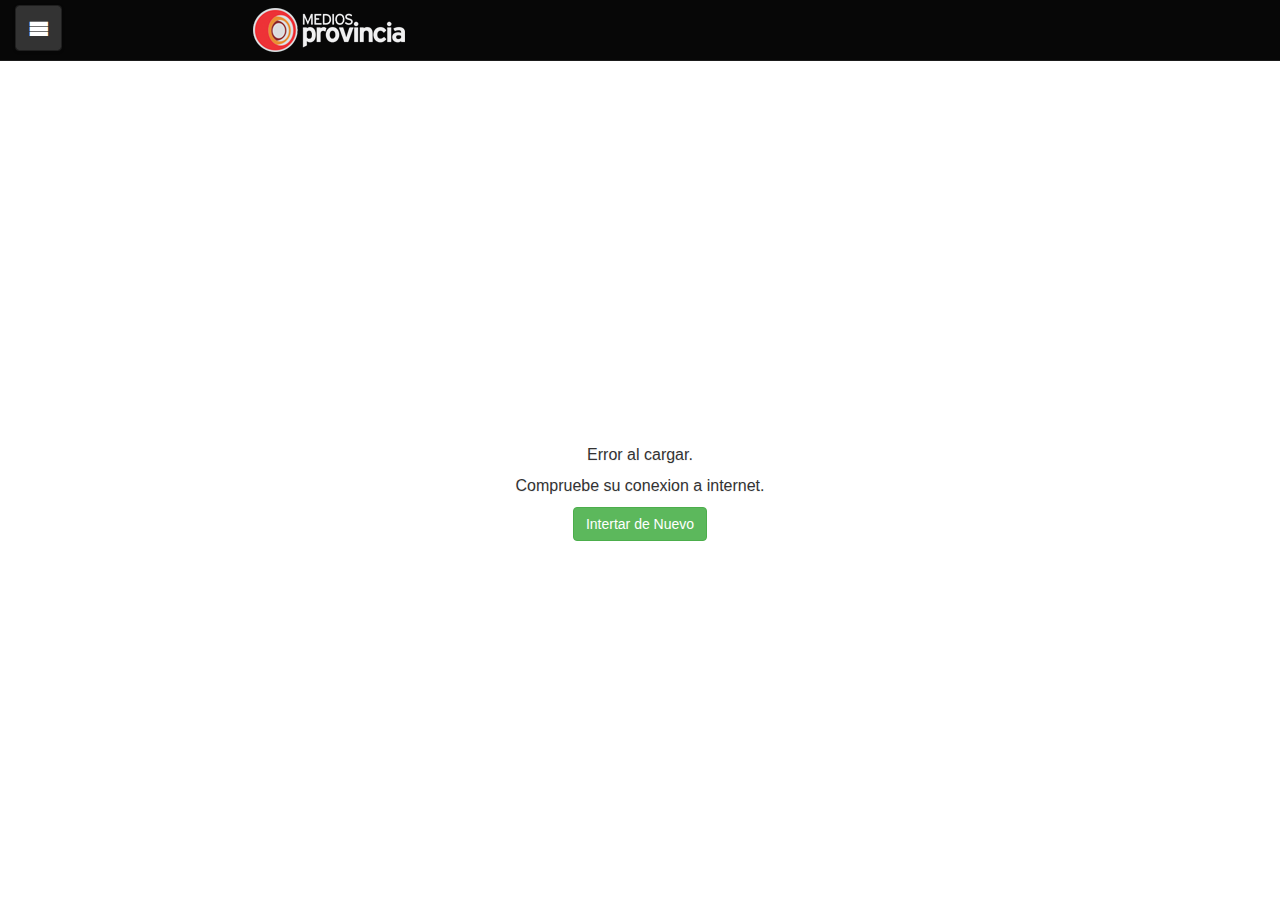
==== commit 9b516d56: "facebook" ====
--- a/index.html
+++ b/index.html
@@ -11,27 +11,15 @@
 		<SCRIPT TYPE="text/javascript" src="jquery.mobile/jquery-1.7.2.min"></SCRIPT>
 		<SCRIPT TYPE="text/javascript" src="jquery.mobile/jquery.mobile-1.4.5.js"></SCRIPT>
 			<SCRIPT TYPE="text/javascript" src="js/phonegap-1.4.1.js"></SCRIPT>
-		<script type="text/javascript" src="PushNotification.js"></script>
 		<SCRIPT TYPE="text/javascript" src="js/jquery-2.0.3.js"></SCRIPT>
 		<SCRIPT TYPE="text/javascript" src="js/bootstrap.min.js"></SCRIPT>
 		<script type="text/javascript" src="cordova.js"></script> 
-		<script type="text/javascript" src="js/index.js"></script>	
-		<script type="text/javascript" charset="utf-8" src="plugins/org.apache.cordova.inappbrowser/www/inappbrowser.js"></script>
-        <script type="text/javascript">
-		
-		if (localStorage.getItem('clave')){
-		init();
-	
-			}
-			else{
-		 
-         app.initialize();
-
-		 }
-        </script>
+		<script type="text/javascript" src="js/main.js"></script>	
+		
+       
 		
     </head>
-	<body>
+	<body onload="init()">
 	 <!------------Pagina Principal------- -->
 		<div data-role="page" id="principal" data-title="Principal">
 			<div  data-role="panel" data-display="reveal" data-position="left" id="panel1">
@@ -96,7 +84,7 @@
 						</a>
 					</div>
 					<div class="col-xs-12"><p  class="titulo-seccion">Síguenos</p></div>
-					<div class="col-xs-6 ">	<div class="col-xs-12"><a href="https://www.facebook.com/c13mediosprovincia/?fref=ts"  data-transition="pop" onclick="cargarview()" ><img class="img-responsive" src="img/facebook.png"></a></div>	<div class="col-xs-12"><span>MediosProvincia</span></div></div>
+					<div class="col-xs-6 ">	<div class="col-xs-12"><a href="#" onclick="window.open('https://www.facebook.com/c13mediosprovincia/','_system','location=yes')" ><img class="img-responsive" src="img/facebook.png"></a></div>	<div class="col-xs-12"><span>MediosProvincia</span></div></div>
 					<div class="col-xs-6 "><a href="https://twitter.com/mediosprovincia" target="_system" onclick="cargarview()"><div class="col-xs-12"><img class="img-responsive" src="img/twitter.png"></div><div class="col-xs-12"><span>@mediosProvincia</span></div></a></div>
 					
 					<div class="col-xs-12"><p class="titulo-seccion">Escúchanos </p></div>
